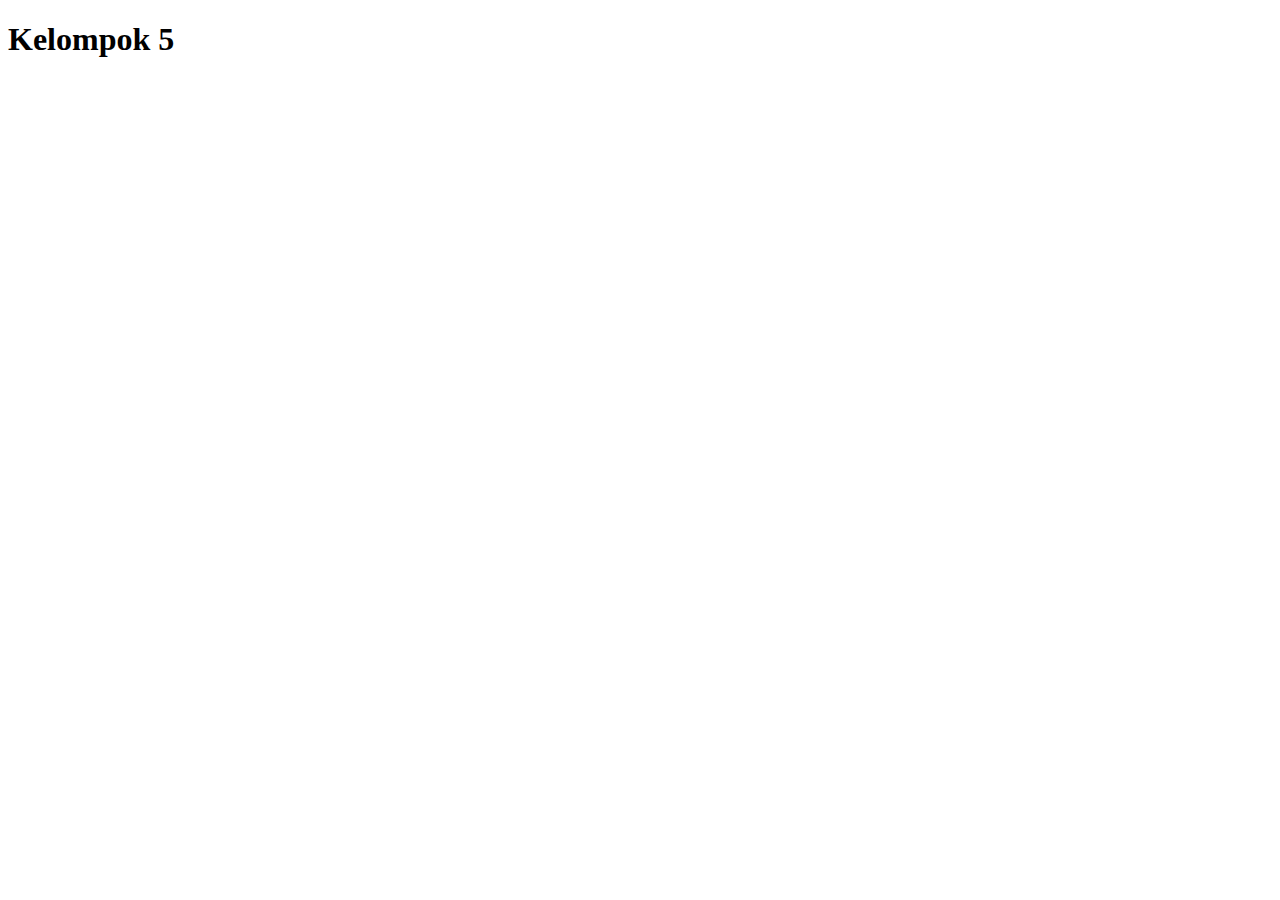
==== index.html @ 0d36912e "initial commit" ====
<!doctype html>
<html lang="en">

<head>
    <!-- Required meta tags -->
    <meta charset="utf-8">
    <meta name="viewport" content="width=device-width, initial-scale=1">

    <!-- Bootstrap CSS -->
    <link href="https://cdn.jsdelivr.net/npm/bootstrap@5.1.3/dist/css/bootstrap.min.css" rel="stylesheet"
        integrity="sha384-1BmE4kWBq78iYhFldvKuhfTAU6auU8tT94WrHftjDbrCEXSU1oBoqyl2QvZ6jIW3" crossorigin="anonymous">

    <title>Architect Agency</title>
</head>

<body>
    <h1>Kelompok 5</h1>

    <!-- Optional JavaScript; choose one of the two! -->

    <!-- Option 1: Bootstrap Bundle with Popper -->
    <script src="https://cdn.jsdelivr.net/npm/bootstrap@5.1.3/dist/js/bootstrap.bundle.min.js"
        integrity="sha384-ka7Sk0Gln4gmtz2MlQnikT1wXgYsOg+OMhuP+IlRH9sENBO0LRn5q+8nbTov4+1p"
        crossorigin="anonymous"></script>

    <!-- Option 2: Separate Popper and Bootstrap JS -->
    <!--
    <script src="https://cdn.jsdelivr.net/npm/@popperjs/core@2.10.2/dist/umd/popper.min.js" integrity="sha384-7+zCNj/IqJ95wo16oMtfsKbZ9ccEh31eOz1HGyDuCQ6wgnyJNSYdrPa03rtR1zdB" crossorigin="anonymous"></script>
    <script src="https://cdn.jsdelivr.net/npm/bootstrap@5.1.3/dist/js/bootstrap.min.js" integrity="sha384-QJHtvGhmr9XOIpI6YVutG+2QOK9T+ZnN4kzFN1RtK3zEFEIsxhlmWl5/YESvpZ13" crossorigin="anonymous"></script>
    -->
</body>

</html>
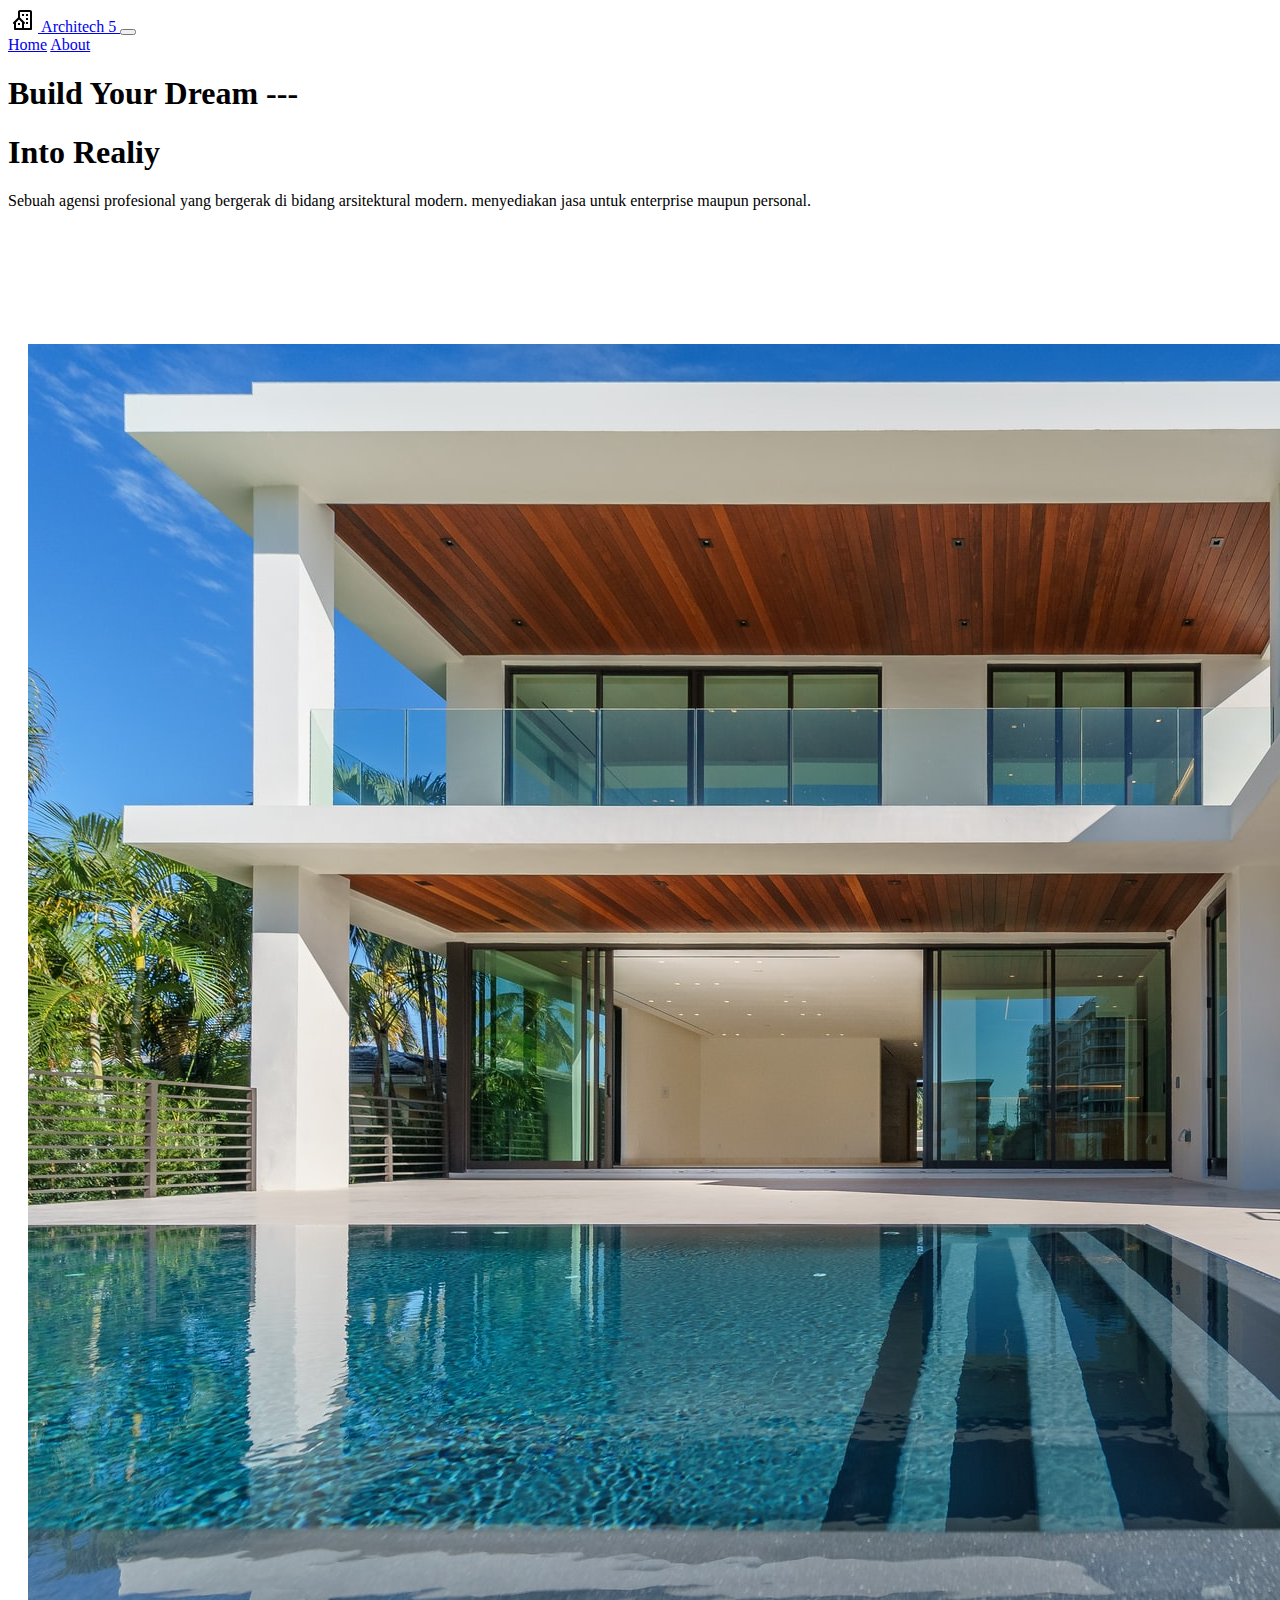
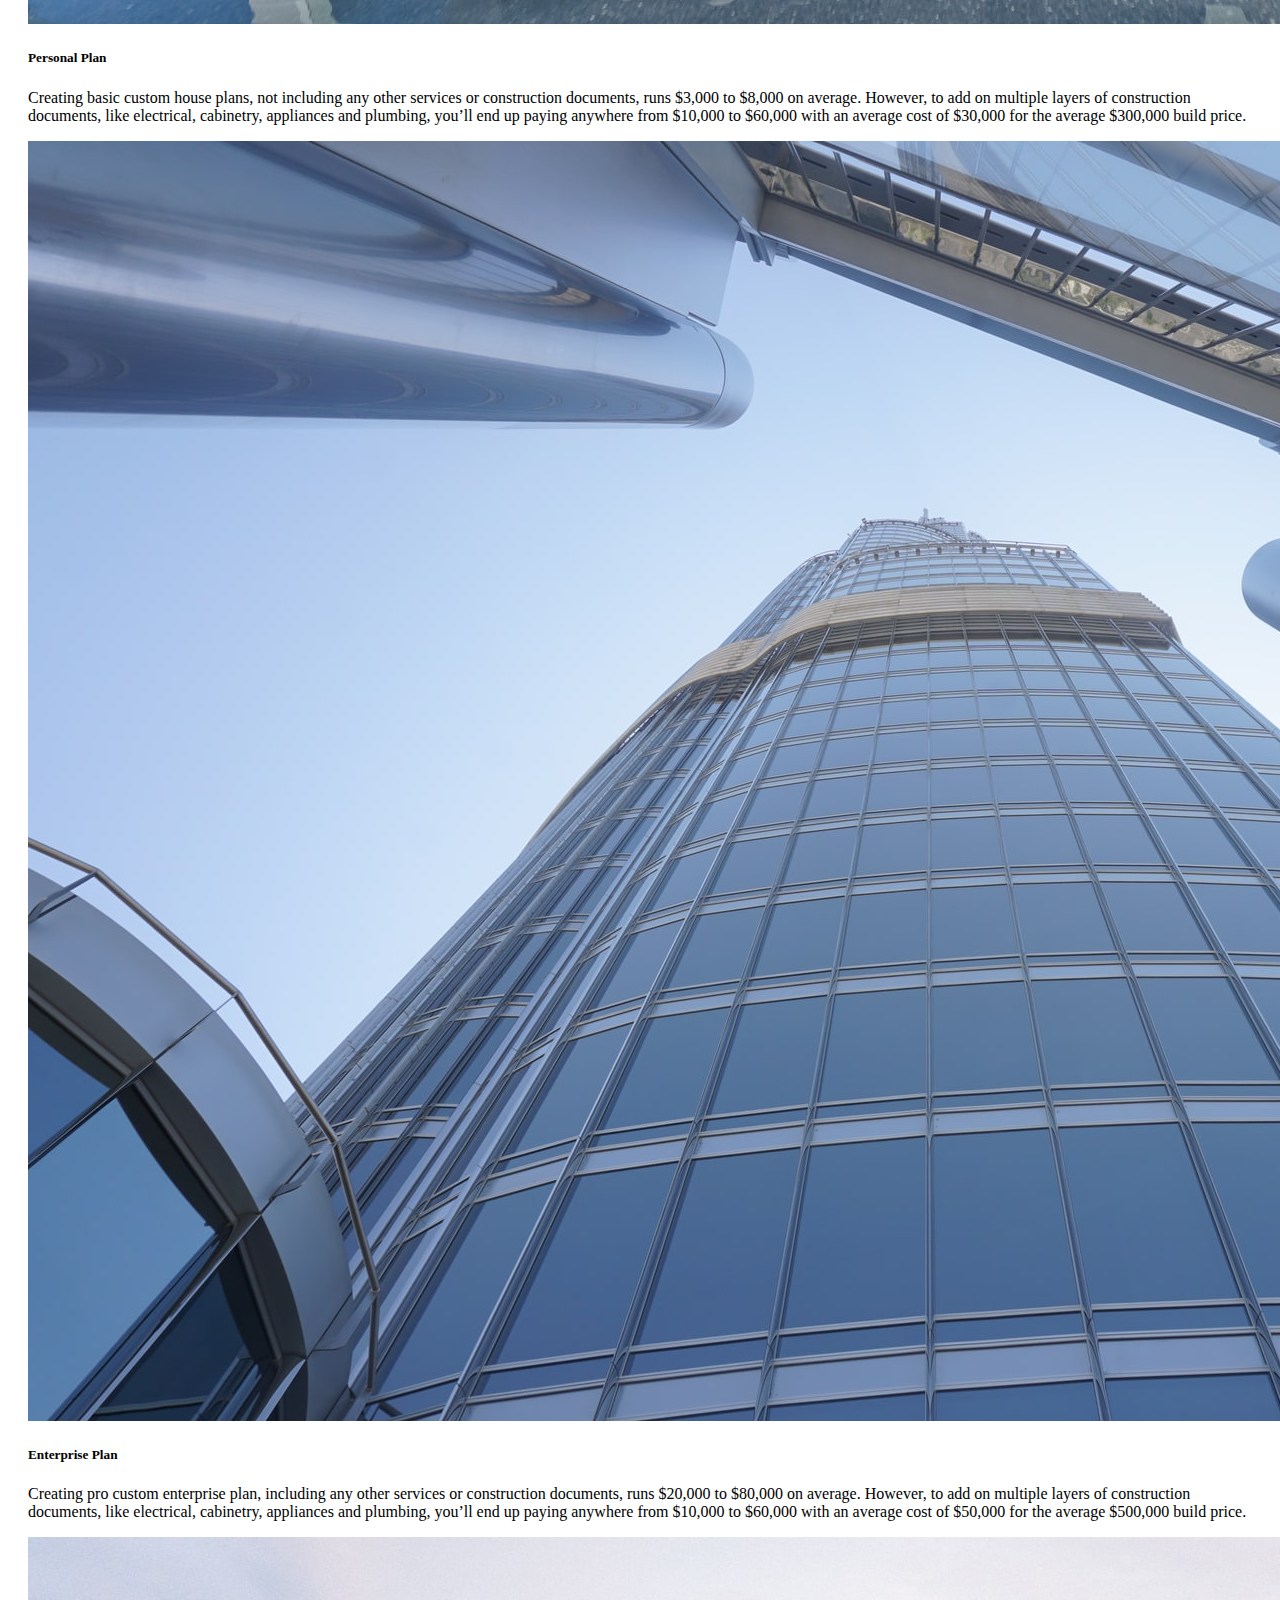
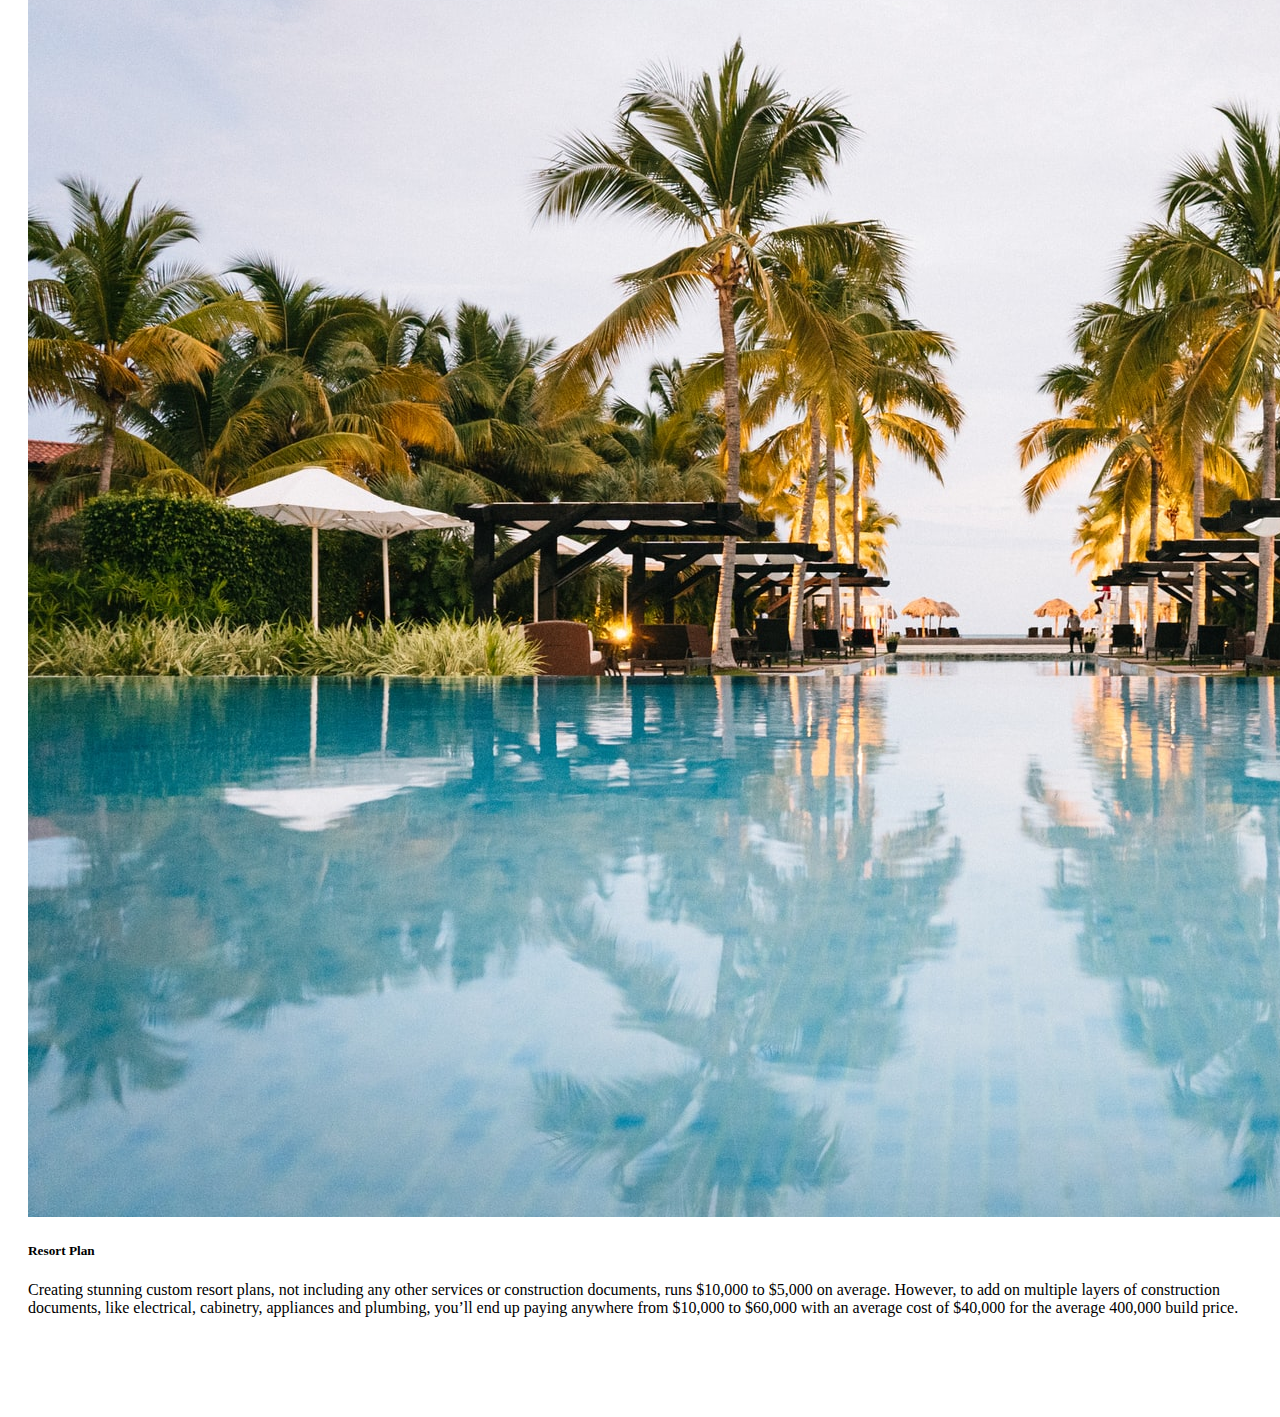
==== commit 479e6c45: "add index page" ====
--- a/index.html
+++ b/index.html
@@ -1,30 +1,137 @@
-<!doctype html>
+<!DOCTYPE html>
 <html lang="en">
 
 <head>
     <!-- Required meta tags -->
-    <meta charset="utf-8">
-    <meta name="viewport" content="width=device-width, initial-scale=1">
+    <meta charset="utf-8" />
+    <meta name="viewport" content="width=device-width, initial-scale=1" />
 
     <!-- Bootstrap CSS -->
     <link href="https://cdn.jsdelivr.net/npm/bootstrap@5.1.3/dist/css/bootstrap.min.css" rel="stylesheet"
-        integrity="sha384-1BmE4kWBq78iYhFldvKuhfTAU6auU8tT94WrHftjDbrCEXSU1oBoqyl2QvZ6jIW3" crossorigin="anonymous">
-
-    <title>Architect Agency</title>
+        integrity="sha384-1BmE4kWBq78iYhFldvKuhfTAU6auU8tT94WrHftjDbrCEXSU1oBoqyl2QvZ6jIW3" crossorigin="anonymous" />
+    <link href="styles.css" rel="stylesheet" type="text/css">
+    <title>Hello, world!</title>
 </head>
 
 <body>
-    <h1>Kelompok 5</h1>
+    <!-- BOOTSRAP START HERE ------------------------------------------------------------------------------------------------------------------------------------- -->
+    <!-- NavBar Start -->
+    <nav class="navbar navbar-expand-lg navbar-light bg-light shadow-sm">
+        <div class="container">
+            <a class="navbar-brand" href="#">
+                <img src="img/bx_bx-building-house.svg" alt="" width="30" height="24"
+                    class="d-inline-block align-text-top" />
+                Architech 5
+            </a>
+            <button class="navbar-toggler" type="button" data-bs-toggle="collapse" data-bs-target="#navbarNavAltMarkup"
+                aria-controls="navbarNavAltMarkup" aria-expanded="false" aria-label="Toggle navigation">
+                <span class="navbar-toggler-icon"></span>
+            </button>
+            <div class="collapse navbar-collapse" id="navbarNavAltMarkup">
+                <div class="navbar-nav ms-auto">
+                    <a class="nav-link active" aria-current="page" href="#">Home</a>
+                    <a class="nav-link" href="#">About</a>
+                </div>
+            </div>
+        </div>
+    </nav>
+    <!-- NavBar End   -->
 
-    <!-- Optional JavaScript; choose one of the two! -->
+    <!-- Hero Start -->
+    <div class="b-example-divider"></div>
 
-    <!-- Option 1: Bootstrap Bundle with Popper -->
-    <script src="https://cdn.jsdelivr.net/npm/bootstrap@5.1.3/dist/js/bootstrap.bundle.min.js"
-        integrity="sha384-ka7Sk0Gln4gmtz2MlQnikT1wXgYsOg+OMhuP+IlRH9sENBO0LRn5q+8nbTov4+1p"
-        crossorigin="anonymous"></script>
+    <div class="container my-5">
+        <div class="row p-5 pb-0 pe-lg-0 pt-lg-0 align-items-center rounded-3 border shadow-sm">
+            <div class="col-lg-7 p-3 p-lg-5 pt-lg-4">
+                <h1 class="display-1 fw-bold lh-1" style="font-family: poppins">Build Your Dream ---</h1>
+                <h1 class="display-1 fw-bold lh-1" style="font-family: poppins">Into Realiy</h1>
+                <p class="lead font-italic mt-5">
+                    Sebuah agensi profesional yang bergerak di bidang arsitektural modern. menyediakan jasa untuk
+                    enterprise maupun personal.
+                </p>
+            </div>
+            <div class="col-lg-4 p-0 overflow-hidden">
+                <img class="rounded-lg-3" src="/img/heroo.png" alt="" width="720" />
+            </div>
+        </div>
+    </div>
+    <!-- Hero End -->
+    <!-- Product Start -->
 
-    <!-- Option 2: Separate Popper and Bootstrap JS -->
-    <!--
+    <!-- Product End -->
+    <div class="capung">
+        <div class="row">
+            <div class="col-md-4">
+                <div class="card mb-4 box-shadow">
+                    <img class="card-img-top" src="img/personal.jpg"
+                        data-src="holder.js/100px225?theme=thumb&bg=55595c&fg=eceeef&text=Thumbnail"
+                        alt="Card image cap">
+                    <div class="card-body">
+                        <h5 class="Personal Plan text-center">Personal Plan</h5>
+                        <p class="card-text text-center">Creating basic custom house plans, not including any other
+                            services
+                            or construction documents, runs $3,000 to $8,000 on average. However, to add on multiple
+                            layers
+                            of construction documents, like electrical, cabinetry, appliances and plumbing, you’ll end
+                            up
+                            paying anywhere from $10,000 to $60,000 with an average cost of $30,000 for the average
+                            $300,000
+                            build price.</p>
+                    </div>
+                </div>
+            </div>
+
+            <div class="col-md-4">
+                <div class="card mb-4 box-shadow">
+                    <img class="card-img-top" src="img/enterprise.jpg"
+                        data-src="holder.js/100px225?theme=thumb&bg=55595c&fg=eceeef&text=Thumbnail"
+                        alt="Card image cap">
+                    <div class="card-body">
+                        <h5 class="card-title">Enterprise Plan</h5>
+                        <p class="card-text text-center">Creating pro custom enterprise plan, including any other
+                            services
+                            or construction documents, runs $20,000 to $80,000 on average. However, to add on multiple
+                            layers of construction documents, like electrical, cabinetry, appliances and plumbing,
+                            you’ll
+                            end up paying anywhere from $10,000 to $60,000 with an average cost of $50,000 for the
+                            average
+                            $500,000 build price.</p>
+                    </div>
+                </div>
+            </div>
+
+            <div class="col-md-4">
+                <div class="card mb-4 box-shadow">
+                    <img class="card-img-top" src="img/resort.jpg"
+                        data-src="holder.js/100px225?theme=thumb&bg=55595c&fg=eceeef&text=Thumbnail"
+                        alt="Card image cap">
+                    <div class="card-body">
+                        <h5 class="card-title">Resort Plan</h5>
+                        <p class="card-text text-center">Creating stunning custom resort plans, not including any other
+                            services or construction documents, runs $10,000 to $5,000 on average. However, to add on
+                            multiple layers of construction documents, like electrical, cabinetry, appliances and
+                            plumbing,
+                            you’ll end up paying anywhere from $10,000 to $60,000 with an average cost of $40,000 for
+                            the
+                            average 400,000 build price.</p>
+                    </div>
+                </div>
+            </div>
+        </div>
+
+
+
+        <!-- BOOTSTRAP CLOSE HERE ------------------------------------------------------------------------------------------------------------------------------------ -->
+
+        <!-- Optional JavaScript; choose one of the two! -->
+
+        <!-- Option 1: Bootstrap Bundle with Popper -->
+        <script src="https://cdn.jsdelivr.net/npm/bootstrap@5.1.3/dist/js/bootstrap.bundle.min.js"
+            integrity="sha384-ka7Sk0Gln4gmtz2MlQnikT1wXgYsOg+OMhuP+IlRH9sENBO0LRn5q+8nbTov4+1p"
+            crossorigin="anonymous"></script>
+
+        <!-- Option 2: Separate Popper and Bootstrap JS -->
+        <!--
     <script src="https://cdn.jsdelivr.net/npm/@popperjs/core@2.10.2/dist/umd/popper.min.js" integrity="sha384-7+zCNj/IqJ95wo16oMtfsKbZ9ccEh31eOz1HGyDuCQ6wgnyJNSYdrPa03rtR1zdB" crossorigin="anonymous"></script>
     <script src="https://cdn.jsdelivr.net/npm/bootstrap@5.1.3/dist/js/bootstrap.min.js" integrity="sha384-QJHtvGhmr9XOIpI6YVutG+2QOK9T+ZnN4kzFN1RtK3zEFEIsxhlmWl5/YESvpZ13" crossorigin="anonymous"></script>
     -->
--- a/styles.css
+++ b/styles.css
@@ -0,0 +1,4 @@
+
+.capung {
+    margin: 100px 20px;
+}